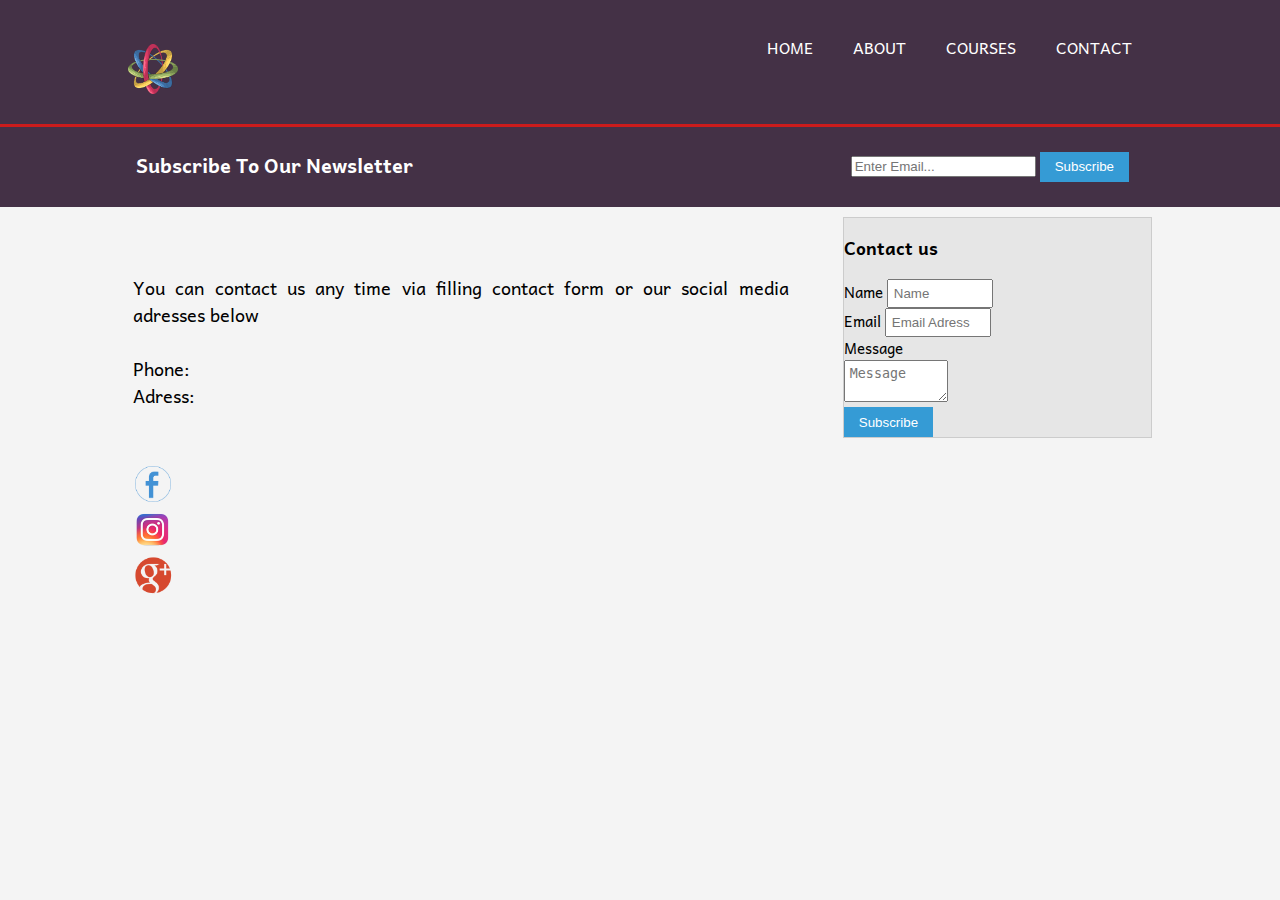
==== contact.html @ 536edad3 "first commit" ====
<!DOCTYPE html>
<html lang="en">
<head>
    <meta charset="UTF-8">
    <meta http-equiv="X-UA-Compatible" content="IE=edge">
    <meta name="viewport" content="width=device-width, initial-scale=1.0">
    <meta name="keywords" content="international school, professional school">
    <meta name="author" content="Humeyra Aydogdu">
    <title>Colors International Schools </title>
    <link rel="stylesheet" href="style.css">
</head>
<body>
    <header>
        <div class="container">
            <div id="branding">
                <h2 class="logo">
                    <img src="c.png" alt="">
                </h2>

            </div>
            <nav>
                <ul>
                    <li><a href="home.html">Home</a></li>
                    <li><a href="about.html">About</a></li>
                    <li><a href="courses.html">Courses</a></li>
                    <li class="current"><a href="contact.html">Contact</a></li>
                </ul>

            </nav>
        </div>
    </header>

    <section id="newsletter">
        <div class="container">
            <h1>Subscribe To Our Newsletter</h1>
            <form>
                <input type="email" placeholder="Enter Email...">
                <button type="submit" class="button1"> Subscribe</button>
            </form>
        </div>
    </section>

    <section id="main">
        <div class="container">
            <article id="main-col">
                <h1 class="page-title"></h1><br>
                <p id="contact">You can contact us any time via filling contact form or our social media adresses below <br><br>
                    Phone: <br>
                    Adress: <br><br>
                </p>
                <p>
                    <img src="face.png" alt=""><br>
                    <img src="inst.png" alt=""><br>
                    <img src="g.png" alt="">
                </p>
            </article>

            <aside id="sidebar">
                <div>
                    <h3>Contact us</h3>
                    <form class="contact">
                        <div>
                            <label> Name</label>
                            <input type="text" placeholder="Name">
                        </div>
                        <div>
                            <label> Email</label>
                            <input type="text" placeholder="Email Adress">

                        </div>
                        <div>
                            <label>Message</label><br>
                            <textarea placeholder="Message"></textarea>
                        </div>
                        <button type="submit" class="button1"> Subscribe</button>
                    </form>
                 </div>
            </aside>
           
        </div>
    </section>

</body>
---- style.css ----
@import url('https://fonts.googleapis.com/css2?family=Andika&family=Sevillana&display=swap');

body{
    font: 15px/1.5 'Andika', sans-serif;
    margin: 0;
    padding: 0;
    background-color: #f4f4f4;
}

/*Global*/

.container{
    width: 80%;
    margin: auto;
    overflow: hidden;
}

ul{
    margin: 0;
    padding: 0;

}

.button1{
    height: 30px;
    background: #359bd5;
    border: 0;
    padding-left: 15px;
    padding-right: 15px;
    color: #ffffff;
}


/*Header*/
header{
    background: #443146;
    color: #ffffff;
    padding-top: 25px;
    min-height: 70px;
    border-bottom: #cb1c1c 3px solid;
    justify-content: center;
}

header a{
    color: #ffffff;
    text-decoration: none;
    text-transform: uppercase;
    font-size: 16px;
    justify-content: center;
    
}


header li{
    float: left;
    display: inline;
    padding: 0 20px 0 20px;
}

header #branding{
    float: left;
}


header #branding h1{
    margin: 0;}

header nav{
    float: right;
    margin-top: 10px;
}

header a:hover{
    color: #58a1ee;
    font-weight: bold;
}

/*Showcase*/
#showcase{
    min-height:475px;
    background:linear-gradient(to top,rgba(138,100,70,0.5)40%,rgba(78,15,104,0.7)70%), url(kids.jpg);
    text-align: center;
    color: #ffffff;
    background-size:cover;
    background-position:top;
    background-position-x:bottom;

}

#showcase h1{
    margin-top:80px;
    font-size: 45px;
    margin-bottom: 10px;
   

}

#showcase p{
    font-size: 25px;
    font-style: italic;
}
/*Newsletter*/
#newsletter{
    padding: 10px;
    color: #ffffff;
    background:#443146;
}

#newsletter h1{
    float: left;
    font-size: 20px;
}

#newsletter form{
    float: right;
    margin: 15px;
}

#newsletter input [type="email"]{
    padding: 4px;
    height: 25px;
    width: 250px;

}
/*Boxes*/
#boxes{
    margin-top: 20px;
}
#boxes .box{
    float: left;
    text-align:center;
    width: 30%;
    padding: 20px;
    
}

#boxes .box p{
    text-align: justify;
}

#boxes .box img{
    width: 250px;
    height: 150px;
    border: 3px , solid , #443146 ;
}
/*Sidebar*/
aside#sidebar{
    float: right;
    width: 30%;
    background: #e6e6e6;
    border: #cccccc solid 1px;
    margin-top: 10px;

}

aside#sidebar .contact input, aside#sidebar .contact textarea{
    width: 30%;
    padding: 5px;
    float: top;
}

section#main p{
    text-align: justify;
    padding: 5px;
}

p#contact{
    justify-content: center;
    margin-top: 20px;
    font-size: larger;
}
p img{
    height: 40px;
    width: 40px;

}
/*Main-col*/
article#main-col{
    float: left;
    width: 65%;
}

ul#services li{
    list-style: none;
    padding: 20px;
    border: #cccccc solid 1px;
    margin-bottom: 5px;
    background: #e6e6e6;
}

footer{padding: 20px;
margin-top: 20px;
color: #ffffff;
background-color: #443146;
text-align: center;}

/*Media Queries*/
@media(max-width: 768px){
   header #branding,
   header nav,
   header nav li,
   #newsletter h1,
   #newsletter form,
   #boxes .box,
   article#main-col,
   aside#sidebar{
    float: none;
    text-align: center;
    width: 100%;
   }
   header{
    padding-bottom: 20px;
   }
   #showcase h1{
    margin-top: 40px;
   }
   #newsletter button, .contact button{
    display: block;
    width: 100%;
   }
   #newsletter form input[type="email"], .contact input, .contact textarea{
    width: 100%;
    margin-bottom: 5px;
   }
}
#branding img{
    width: 50px;
    float: left;
    height: 50px;
    color: blueviolet;
    padding-top: 0;
    padding-bottom: 20px;
    margin-top: 0;
    margin-bottom: 10px;
    justify-content:center;
}
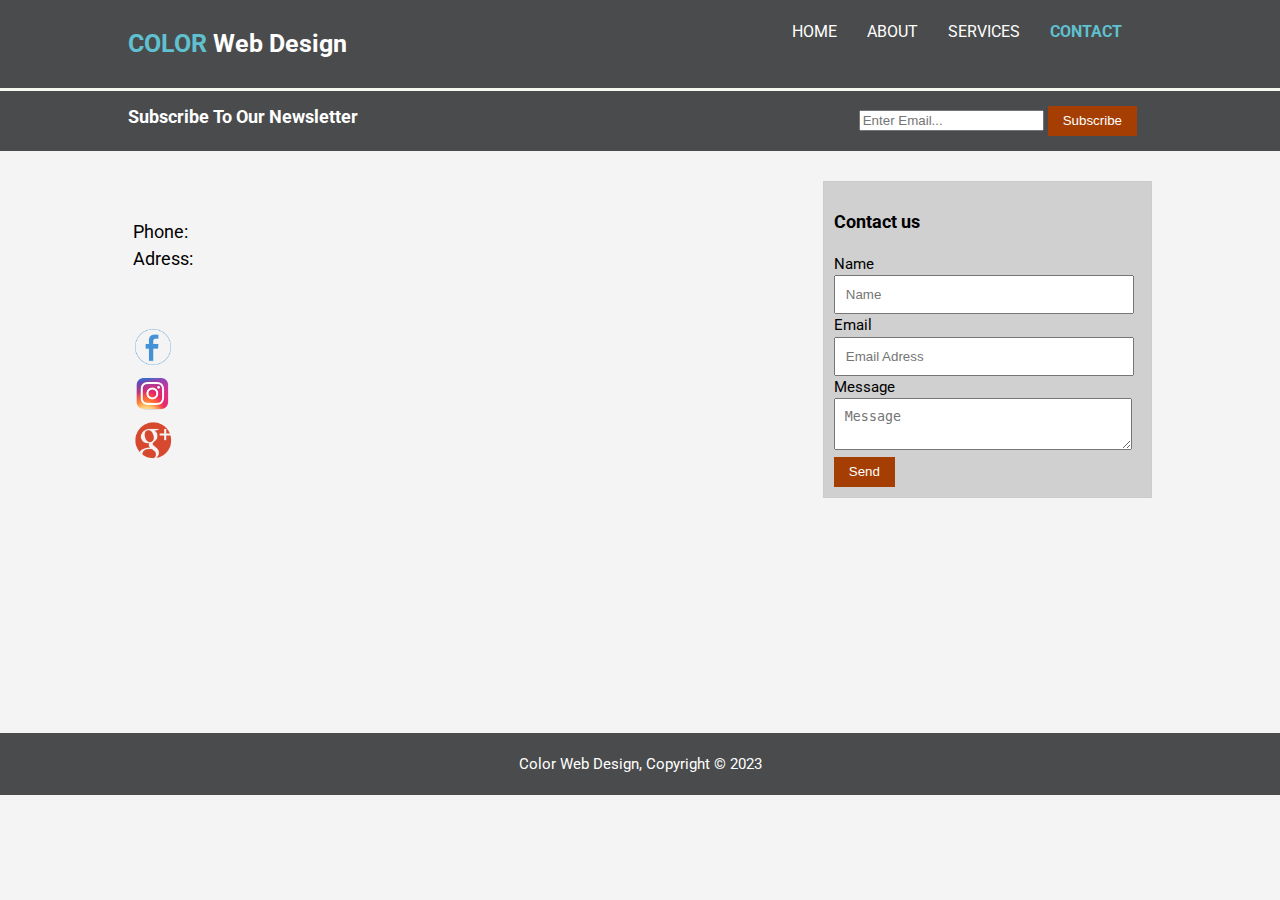
==== commit 8a87d13c: "first commit" ====
--- a/contact.html
+++ b/contact.html
@@ -6,7 +6,7 @@
     <meta name="viewport" content="width=device-width, initial-scale=1.0">
     <meta name="keywords" content="international school, professional school">
     <meta name="author" content="Humeyra Aydogdu">
-    <title>Colors International Schools </title>
+    <title>Color Web Design </title>
     <link rel="stylesheet" href="style.css">
 </head>
 <body>
@@ -14,7 +14,7 @@
         <div class="container">
             <div id="branding">
                 <h2 class="logo">
-                    <img src="c.png" alt="">
+                    <p><span class="highlight">COLOR</span> Web Design</p>
                 </h2>
 
             </div>
@@ -22,7 +22,7 @@
                 <ul>
                     <li><a href="home.html">Home</a></li>
                     <li><a href="about.html">About</a></li>
-                    <li><a href="courses.html">Courses</a></li>
+                    <li><a href="services.html">Services</a></li>
                     <li class="current"><a href="contact.html">Contact</a></li>
                 </ul>
 
@@ -44,7 +44,7 @@
         <div class="container">
             <article id="main-col">
                 <h1 class="page-title"></h1><br>
-                <p id="contact">You can contact us any time via filling contact form or our social media adresses below <br><br>
+                <p id="contact">
                     Phone: <br>
                     Adress: <br><br>
                 </p>
@@ -72,12 +72,17 @@
                             <label>Message</label><br>
                             <textarea placeholder="Message"></textarea>
                         </div>
-                        <button type="submit" class="button1"> Subscribe</button>
+                        <button type="submit" class="button1"> Send</button>
                     </form>
                  </div>
             </aside>
            
         </div>
-    </section>
+    </section><br><br><br><br><br><br><br><br><br><br>
+
+    <footer>
+        <p>Color Web Design, Copyright &copy; 2023</p>
+    </footer>
+
 
 </body>--- a/style.css
+++ b/style.css
@@ -1,7 +1,7 @@
-@import url('https://fonts.googleapis.com/css2?family=Andika&family=Sevillana&display=swap');
+@import url('https://fonts.googleapis.com/css2?family=Roboto:wght@300;400&display=swap');
 
 body{
-    font: 15px/1.5 'Andika', sans-serif;
+    font: 15px/1.5 'Roboto', sans-serif;
     margin: 0;
     padding: 0;
     background-color: #f4f4f4;
@@ -14,7 +14,9 @@
     margin: auto;
     overflow: hidden;
 }
-
+.container h1{
+    font-size: 30px;
+}
 ul{
     margin: 0;
     padding: 0;
@@ -23,7 +25,7 @@
 
 .button1{
     height: 30px;
-    background: #359bd5;
+    background: #a53e02;
     border: 0;
     padding-left: 15px;
     padding-right: 15px;
@@ -33,20 +35,18 @@
 
 /*Header*/
 header{
-    background: #443146;
-    color: #ffffff;
-    padding-top: 25px;
-    min-height: 70px;
-    border-bottom: #cb1c1c 3px solid;
-    justify-content: center;
-}
+    background:rgb(74, 75, 76);
+    color: #ffffff;
+    min-height: 50px;
+    border-bottom:rgb(248, 248, 243)  3px solid;
+}
+
 
 header a{
     color: #ffffff;
     text-decoration: none;
     text-transform: uppercase;
     font-size: 16px;
-    justify-content: center;
     
 }
 
@@ -54,61 +54,80 @@
 header li{
     float: left;
     display: inline;
-    padding: 0 20px 0 20px;
+    padding: 10px 30px 0 0px;
+    
 }
 
 header #branding{
     float: left;
 }
 
-
-header #branding h1{
-    margin: 0;}
+header #branding p{
+    color: #ffffff;
+    font-size: 25px;
+}
 
 header nav{
     float: right;
     margin-top: 10px;
 }
+header .highlight , header .current a{
+    color: #5fc1d0;
+    font-weight: bold;
+}
 
 header a:hover{
-    color: #58a1ee;
+    color: #d35005;
     font-weight: bold;
 }
+.logo img{margin-right: 10px;}
 
 /*Showcase*/
 #showcase{
-    min-height:475px;
-    background:linear-gradient(to top,rgba(138,100,70,0.5)40%,rgba(78,15,104,0.7)70%), url(kids.jpg);
+    /* min-height:300px; */
+    height: 400px;
+    width: 1520px;
+    background-repeat: none;
     text-align: center;
     color: #ffffff;
-    background-size:cover;
-    background-position:top;
-    background-position-x:bottom;
+    background:url(web2.jpg);
+    background-position: center;
+    background-color: black;
+    opacity: 0.8;
+}
+#showcase img{
+    height: 415px;
+    width:1520px;
+    
 
 }
 
 #showcase h1{
-    margin-top:80px;
-    font-size: 45px;
-    margin-bottom: 10px;
-   
+    font-size: 35px;
+    margin-top: 140px;
+    color: #f8f9f9;
+    float: center;
+    font-weight: bold;
 
 }
 
 #showcase p{
-    font-size: 25px;
+    font-size: 20px; 
+    float: center;
+    margin-left: 20px;
+    padding-left: 50px;
+    text-align: center;
     font-style: italic;
 }
 /*Newsletter*/
 #newsletter{
-    padding: 10px;
-    color: #ffffff;
-    background:#443146;
+    color: #ffffff;
+    background:rgb(74, 75, 76);
 }
 
 #newsletter h1{
     float: left;
-    font-size: 20px;
+    font-size: 18px;
 }
 
 #newsletter form{
@@ -124,7 +143,7 @@
 }
 /*Boxes*/
 #boxes{
-    margin-top: 20px;
+    margin-top: 10px;
 }
 #boxes .box{
     float: left;
@@ -132,6 +151,7 @@
     width: 30%;
     padding: 20px;
     
+    
 }
 
 #boxes .box p{
@@ -139,24 +159,35 @@
 }
 
 #boxes .box img{
-    width: 250px;
-    height: 150px;
+    width: 90px;
+    height: 100px;
+}
+
+#boxes img{
+   
     border: 3px , solid , #443146 ;
-}
+    opacity: 0.9;
+}
+
+.box img:hover{
+color: rgb(65, 110, 124);
+}
+
 /*Sidebar*/
 aside#sidebar{
     float: right;
     width: 30%;
-    background: #e6e6e6;
+    background: rgba(202, 202, 202, 0.871);
+    color: black;
     border: #cccccc solid 1px;
-    margin-top: 10px;
+    margin-top: 30px;
+    padding: 10px;
 
 }
 
 aside#sidebar .contact input, aside#sidebar .contact textarea{
-    width: 30%;
-    padding: 5px;
-    float: top;
+    width: 90%;
+    padding: 10px;
 }
 
 section#main p{
@@ -185,13 +216,13 @@
     padding: 20px;
     border: #cccccc solid 1px;
     margin-bottom: 5px;
-    background: #e6e6e6;
-}
-
-footer{padding: 20px;
-margin-top: 20px;
+    background: rgb(231, 229, 229);
+}
+
+footer{padding: 5px;
+margin-top: 10px;
 color: #ffffff;
-background-color: #443146;
+background-color: rgb(74, 75, 76);
 text-align: center;}
 
 /*Media Queries*/
